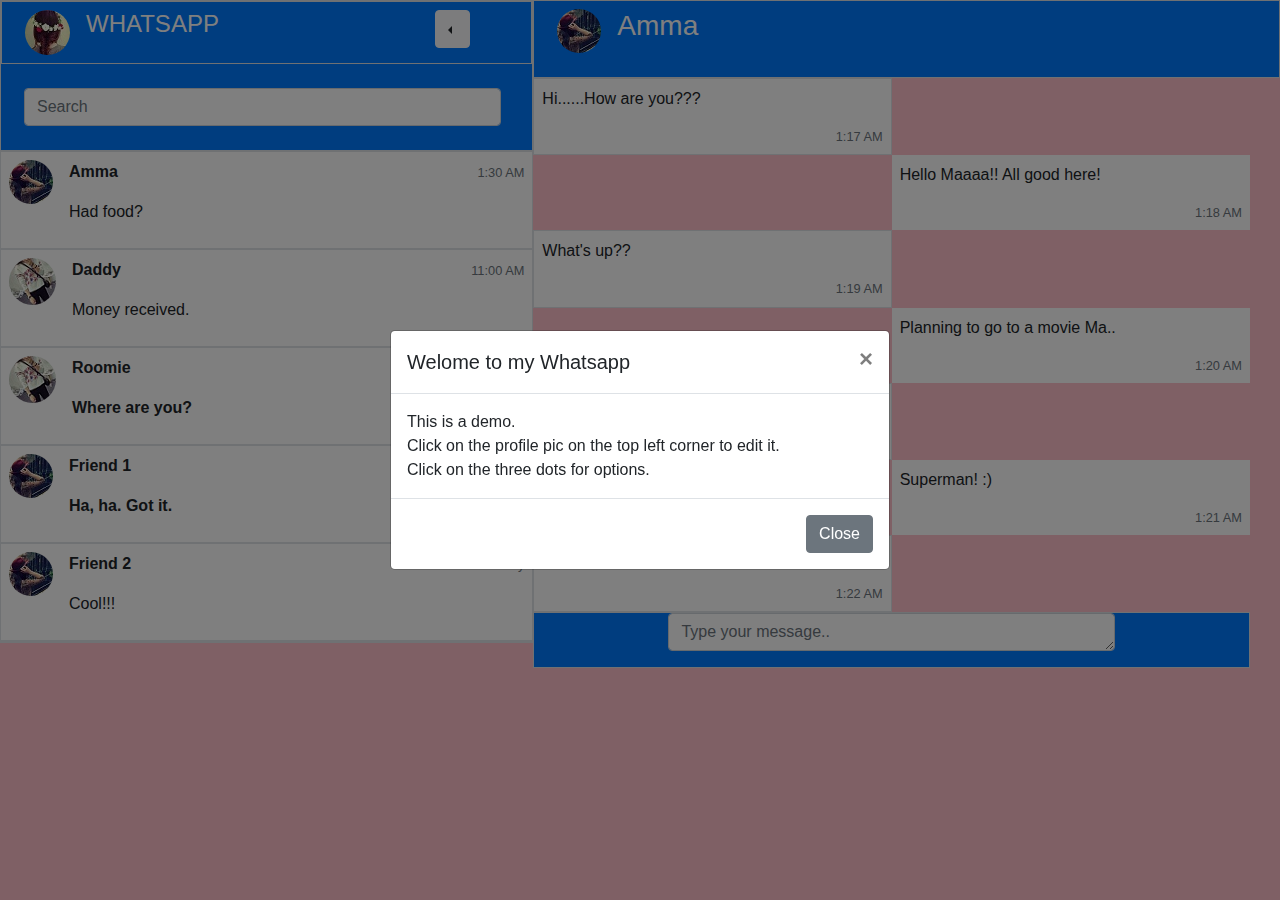
==== index.html @ 84dbe0d5 "Add files via upload" ====
<!DOCTYPE html>
<html lang="en">

<head>
	<meta charset="utf-8">
	<meta name="viewport" content="width=device-width, initial-scale=1">
	<link rel="stylesheet" href="https://stackpath.bootstrapcdn.com/bootstrap/4.3.1/css/bootstrap.min.css" integrity="sha384-ggOyR0iXCbMQv3Xipma34MD+dH/1fQ784/j6cY/iJTQUOhcWr7x9JvoRxT2MZw1T" crossorigin="anonymous">
	<link rel="stylesheet" type="text/css" href="index.css">
	<link rel="stylesheet" href="https://use.fontawesome.com/releases/v5.2.0/css/all.css" integrity="sha384-hWVjflwFxL6sNzntih27bfxkr27PmbbK/iSvJ+a4+0owXq79v+lsFkW54bOGbiDQ" crossorigin="anonymous">
	<title>Responsive Whatsapp Clone</title>
</head>

<body style="height: 100vh;">
	<div class="container-fluid" style="height:100%">
		<div class="row sticky-top" style="height: 100%">
			<div class="col-sm-12 col-md-5 back-blue" style="height: 100%">

				<div class="row  border bg-primary sticky-top">
					<div class="col-12 d-flex flex-row bd-highlight mb-3 border bg-primary">
						
							<div class="p-2 bd-highlight">
								<a href="profile.html" title="Edit profile picture">
								<img src="pic3.jpg" class="rounded-circle img-fluid"></a>
							</div>
							<div class="p-2 flex-grow-1 bd-highlight text-white "><h4>WHATSAPP</h4> </div>
							
							<div class="ml-auto flex-fill p-2 bd-highlight">
								<button type="button" class="btn btn-primary" title="Contacts">
									<i class="fa fa-address-book" aria-hidden="true"></i>
								</button>
								
								</div>
							
								
							<div class="ml-auto flex-fill p-2 bd-highlight">
								<button type="button" class="btn btn-primary" title="New Message">
									<i class="fa fa-plus" aria-hidden="true"></i>
								</button>
									
								</div>

												
							<div class="ml-auto flex-fill p-2 bd-highlight">
								<div class="btn-group dropleft">
									<button class="btn btn-light dropdown-toggle" type="button" data-toggle="dropdown" aria-haspopup="true" aria-expanded="false" title="Options">
										<i class="fa fa-ellipsis-v" aria-hidden="true"></i>
										 </button>
										 <div class="dropdown-menu" aria-labelledby="dropdownMenuButton">
										 	<a class="dropdown-item" href="profile.html">Profile</a>
										 	<a class="dropdown-item" href="#">Settings</a>
										 	<a class="dropdown-item" href="#">Log out</a>
										 	</div>
										 </div>
								      						  
		       				</div>
		       			
		       		
		       		 </div>
		       		

			     
						<div class="col-12 d-flex flex-row bd-highlight mb-3  bg-primary">
							<div class="input-group md-form p-2 flex-grow-1 bd-highlight"> 
								
									<input class="form-control mr-sm-2" type="search" placeholder="Search" aria-label="Search">
								 
                            
						</div>
					</div>
				</div>
				<div class="row " style="height:calc(100%-133px)">
					<div class="col-12" style="width:100vh;">	
								
					<div class="row d-flex bd-highlight border bg-white" >

						<div class="p-2 bd-highlight">
							<a href="#" title="Profile picture">
								<img src="pic4.jpg" class="rounded-circle"></a>
						</div>
						<div class="p-2 flex-grow-1 bd-highlight">
							<p class="font-weight-bold">Amma</p>
							<p class="font-weight-light">Had food?</p>
						</div>
						
					    <div class="p-2 bd-highlight">
					    	<small class="text-muted">1:30 AM</small>
					    </div>
					</div>
					<div class="row d-flex bd-highlight border bg-white" >

						<div class="p-2 bd-highlight">
							<a href="#" title="Profile picture">
								<img src="pic5.jpg" class="rounded-circle img-fluid"></a>
						</div>
						<div class="p-2 flex-grow-1 bd-highlight">
							<p class="font-weight-bold">Daddy</p>

							<p class="font-weight-light"><i class="fa fa-check" aria-hidden="true" style="color: blue"></i> Money received.</p>
						</div>
						
					    <div class="p-2 bd-highlight">
					    	<small class="text-muted">11:00 AM</small>

					    </div>
					</div>
					<div class="row d-flex bd-highlight border bg-white" >

						<div class="p-2 bd-highlight">
							<a href="#" title="Profile picture">
								<img src="pic5.jpg" class="rounded-circle"></a>
						</div>
						<div class="p-2 flex-grow-1 bd-highlight">
							<p class="font-weight-bold">Roomie</p>
							<p class="font-weight-bold">Where are you?</p>
						</div>
						
					    <div class="p-2 bd-highlight">
					    	<small class="text-muted">10:00 AM</small>
					    	 <span class="badge badge-light bd-highlight border bg-primary"> 14 </span>

					    </div>
					</div>

					<div class="row d-flex bd-highlight border bg-white" >

						<div class="p-2 bd-highlight">
							<a href="#" title="Profile picture">
								<img src="pic4.jpg" class="rounded-circle"></a>
						</div>
						<div class="p-2 flex-grow-1 bd-highlight">
							<p class="font-weight-bold">Friend 1</p>
							<p class="font-weight-bold"><i class="fa fa-camera-retro" aria-hidden="true"></i>Ha, ha. Got it.</p>
						</div>
						
					    <div class="p-2 bd-highlight">
					    	<small class="text-muted">Friday</small>

 <span class="badge badge-light bd-highlight border bg-primary"> 20 </span>

					    </div>
					</div>
						<div class="row d-flex bd-highlight border bg-white" >

						<div class="p-2 bd-highlight">
							<a href="#" title="Profile picture">
								<img src="pic4.jpg" class="rounded-circle"></a>
						</div>
						<div class="p-2 flex-grow-1 bd-highlight">
							<p class="font-weight-bold">Friend 2</p>
							<p class="font-weight-light"><i class="fa fa-check" aria-hidden="true" style="color: blue"></i>Cool!!!</p>
						</div>
						
					    <div class="p-2 bd-highlight">
					    	
					    	<small class="text-muted">Thursday</small>

					    </div>
					</div>
					<div class="row d-flex bd-highlight border bg-white" >

						
					</div>
				</div>
			</div>
		  </div>
		       					<div class="d-none d-md-block col-md-7 back-red">
		       					<div class="row border bg-primary sticky-top">
		       					<div class="col d-flex flex-row bd-highlight mb-3  bg-primary ">
		       						 <div class="p-2 bd-highlight ">
		       						 	<a href="#" title="Profile picture">
		       						 	
		       						 	<img src="pic4.jpg" class="img-fluid" alt="Responsive image" style="border-radius: 50%;"></a>
		       						 </div>
		       						 <div class="p-2 flex-grow-1 bd-highlight text-white "><h3>Amma</h3></div>

		       						 <div class="ml-auto flex-fill p-2 bd-highlight">
		       						 	<button type="button" class="btn btn-primary" title="Search">
		       						 		<i class="fa fa-search" aria-hidden="true"></i>
								</button>
		       						 	</div>

							<div class="ml-auto  flex-fill p-2 bd-highlight">
								<button type="button" class="btn btn-primary" title="Voice Call">
									<i class="fa fa-phone" aria-hidden="true"></i>
								</button>

		       						 </div>

							<div class="ml-auto flex-fill p-2 bd-highlight">  
								<button type="button" class="btn btn-primary" title="Options">
									<i class="fa fa-ellipsis-h" aria-hidden="true"></i>  
								</button>
							 						  
		       				</div>

     
		       						
		       					</div>
       			</div>
       			

       				<div class="row d-flex bd-highlight border bg-white " style="width: 50%;">
						<div class="col p-2  bd-highlight" >
							<p class="font-weight-light">Hi......How are you???	</p>
							<small class="text-muted" style="float: right;">1:17 AM</small>
						</div>
					</div>
					<div class="row d-flex bd-highlight bg-white " style="width: 100%;" style="float: right;">
						<div class="col-6" style="background-color: pink"></div>
						<div class="col-6 p-2 bd-highlight " style="float: right;">
							<p class="font-weight-light">Hello Maaaa!! All good here!</p>
							<small class="text-muted" style="float: right;">1:18 AM<i class="fa fa-check" aria-hidden="true" style="color: blue"></i>
								</small>
						</div>
					</div>
					<div class="row d-flex bd-highlight border bg-white" style="width: 50%;" >
						<div class="col p-2 bd-highlight">
							<p class="font-weight-light">What's up??</p>
							<small class="text-muted"  style="float: right;">1:19 AM</small>
						</div>
					</div>
					<div class="row d-flex bd-highlight bg-white " style="width: 100%;" style="float: right;">
						<div class="col-6" style="background-color: pink"></div>
						<div class="col-6 p-2 bd-highlight " style="float: right;">
							<p class="font-weight-light">Planning to go to a movie Ma..</p>
							<small class="text-muted" style="float: right;">1:20 AM<i class="fa fa-check" aria-hidden="true" style="color: blue"></i>
								</small>
						</div>
					</div>
					<div class="row d-flex bd-highlight border bg-white" style="width: 50%;" >
						<div class="col p-2 bd-highlight">
							<p class="font-weight-light">Which movie???</p>
							<small class="text-muted"  style="float: right;">1:20 AM</small>
						</div>
					</div>
					<div class="row d-flex bd-highlight bg-white " style="width: 100%;" style="float: right;">
						<div class="col-6" style="background-color: pink"></div>
						<div class="col-6 p-2 bd-highlight " style="float: right;">
							<p class="font-weight-light">Superman!  :) </p>
							<small class="text-muted" style="float: right;">1:21 AM<i class="fa fa-check" aria-hidden="true" style="color: blue"></i>
								</small>
						</div>
					</div>
					<div class="row d-flex bd-highlight border bg-white" style="width: 50%;" >
						<div class="col p-2 bd-highlight">
							<p class="font-weight-light">Had food?</p>
							<small class="text-muted"  style="float: right;">1:22 AM</small>
						</div>
					</div>
				

				
					<div class="row d-flex bd-highlight align-items-center border bg-primary" style="width: 100%;">
						<div class="col-2">		
						<button type="button" class="btn btn-primary">
							<i class="fa fa-paperclip" aria-hidden="true"></i>
								</button>					
							
							</div>
							<div class="col-8">

								<form>

  <div class="form-group">
    <textarea class="form-control" placeholder="Type your message.." id="exampleFormControlTextarea1" rows="1"></textarea>
  </div>
</form>
							</div>
							<div class="col-2">
								<button type="button" class="btn btn-primary">
									<i class="fa fa-microphone" aria-hidden="true"></i>
								</button>
								
							</div>

					</div>				
		
			
       		</div>


       			</div>
       			    <div class="modal fade" id="myModal" tabindex="-1" role="dialog" aria-labelledby="exampleModalCenterTitle" aria-hidden="true">
            <div class="modal-dialog modal-dialog-centered" role="document">
                <div class="modal-content">
                    <div class="modal-header">
                        <h5 class="modal-title" id="exampleModalLongTitle">Welome to my Whatsapp</h5>
                        <button type="button" class="close" data-dismiss="modal" aria-label="Close">
                            <span aria-hidden="true">&times;</span>
                        </button>
                    </div>
                    <div class="modal-body">
                    	This is a demo. <br>
                    	Click on the profile pic on the top left corner to edit it.<br>
                    	Click on the three dots for options.

                    	                    </div>
                    <div class="modal-footer">
                        <button type="button" class="btn btn-secondary" data-dismiss="modal">Close</button>
                     </div>
                </div>
            </div>
        </div>

       	</div>

		       		
		





<script src="https://code.jquery.com/jquery-3.3.1.slim.min.js" integrity="sha384-q8i/X+965DzO0rT7abK41JStQIAqVgRVzpbzo5smXKp4YfRvH+8abtTE1Pi6jizo" crossorigin="anonymous"></script>
<script src="https://cdnjs.cloudflare.com/ajax/libs/popper.js/1.14.7/umd/popper.min.js" integrity="sha384-UO2eT0CpHqdSJQ6hJty5KVphtPhzWj9WO1clHTMGa3JDZwrnQq4sF86dIHNDz0W1" crossorigin="anonymous"></script>
<script src="https://stackpath.bootstrapcdn.com/bootstrap/4.3.1/js/bootstrap.min.js" integrity="sha384-JjSmVgyd0p3pXB1rRibZUAYoIIy6OrQ6VrjIEaFf/nJGzIxFDsf4x0xIM+B07jRM" crossorigin="anonymous"></script>

 <script type="text/javascript">
        
        $('#myModal').modal()



    </script>
</body>
</html>
---- index.css ----
.back-blue
{
	background-color: pink;
}

.back-red
{
	background-color: pink;
}
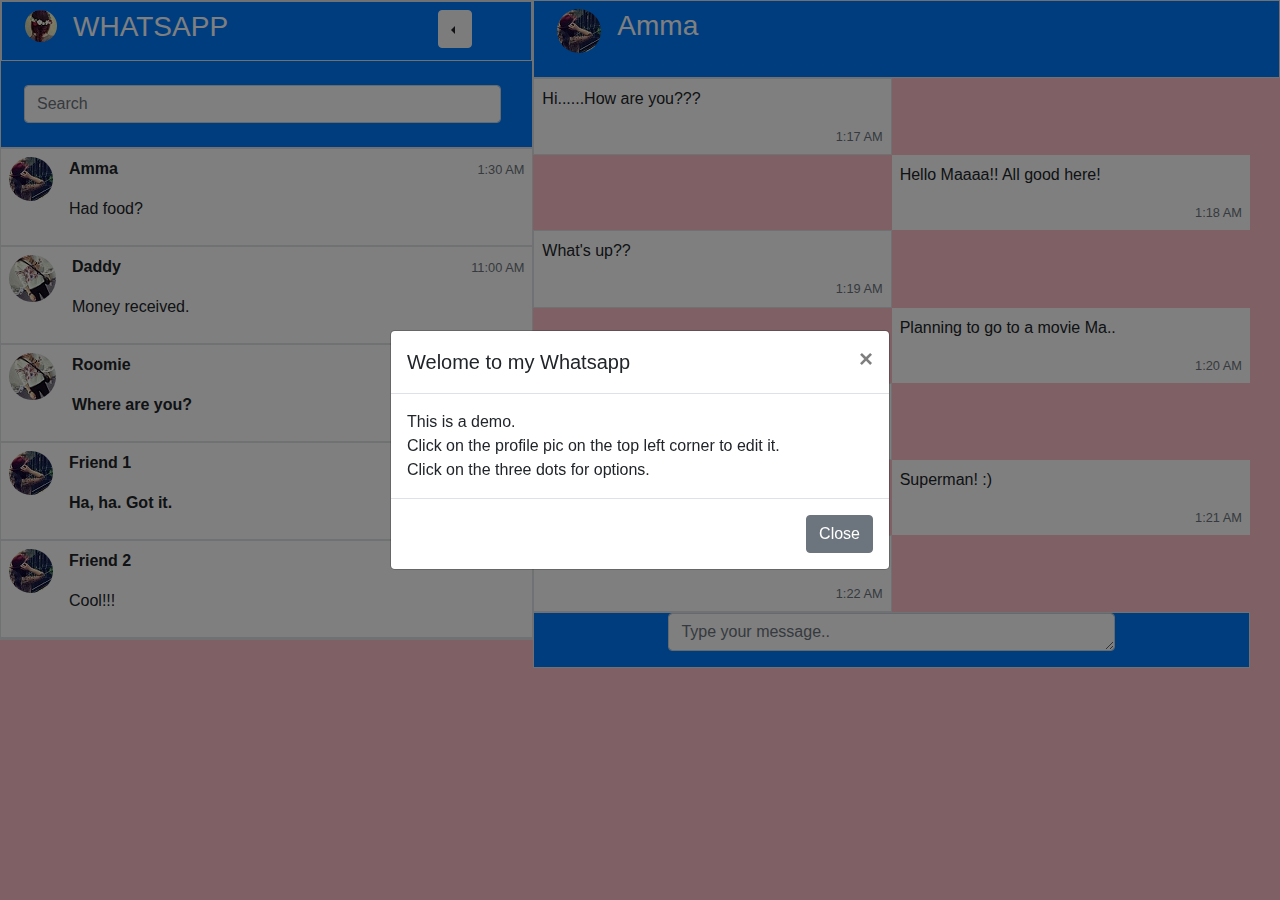
==== commit c0d0c53e: "Update index.html" ====
--- a/index.html
+++ b/index.html
@@ -22,7 +22,7 @@
 								<a href="profile.html" title="Edit profile picture">
 								<img src="pic3.jpg" class="rounded-circle img-fluid"></a>
 							</div>
-							<div class="p-2 flex-grow-1 bd-highlight text-white "><h4>WHATSAPP</h4> </div>
+							<div class="p-2 flex-grow-1 bd-highlight text-white "><h3>WHATSAPP</h3> </div>
 							
 							<div class="ml-auto flex-fill p-2 bd-highlight">
 								<button type="button" class="btn btn-primary" title="Contacts">
@@ -323,4 +323,4 @@
 
     </script>
 </body>
-</html>+</html>
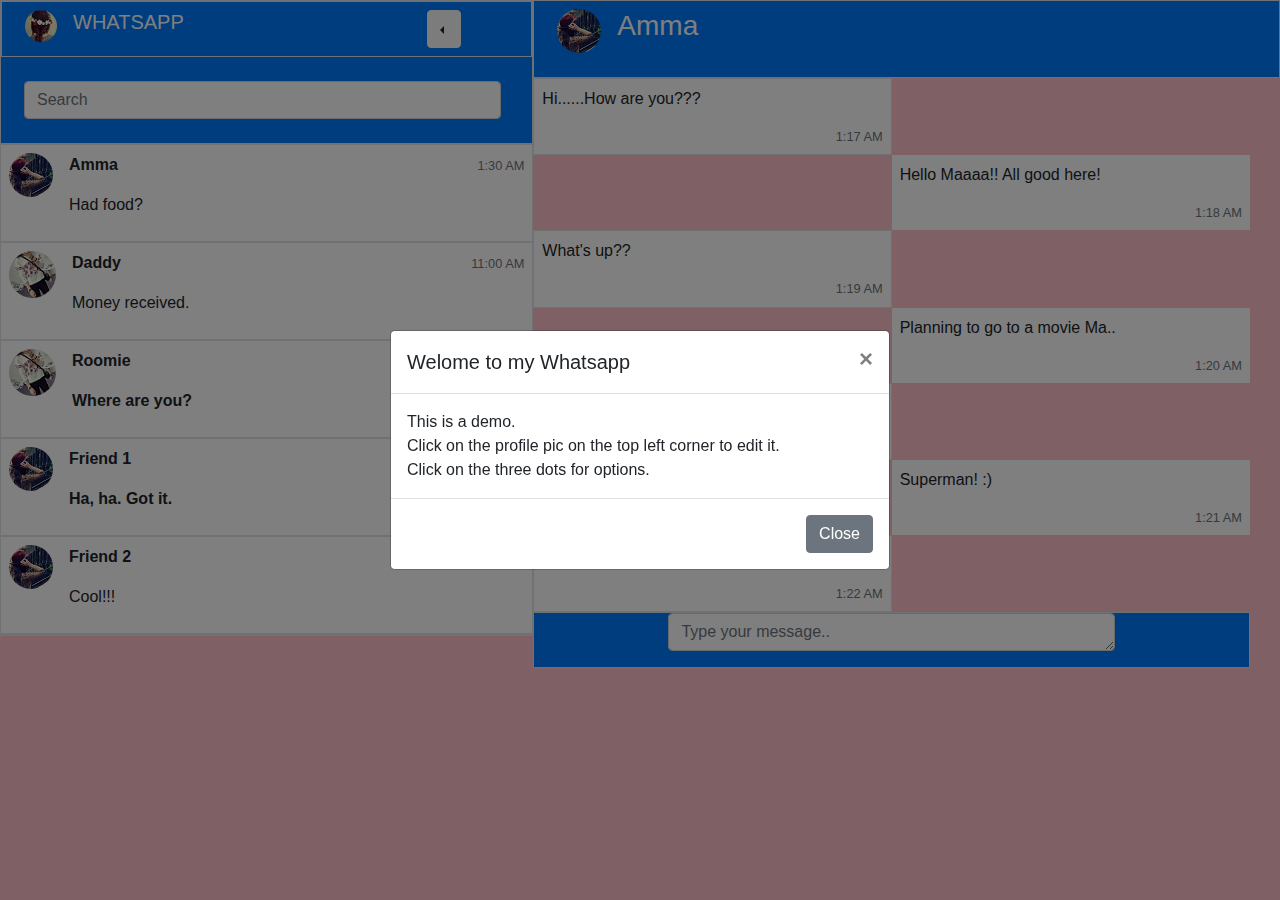
==== commit 01131a5a: "Update index.html" ====
--- a/index.html
+++ b/index.html
@@ -22,7 +22,7 @@
 								<a href="profile.html" title="Edit profile picture">
 								<img src="pic3.jpg" class="rounded-circle img-fluid"></a>
 							</div>
-							<div class="p-2 flex-grow-1 bd-highlight text-white "><h3>WHATSAPP</h3> </div>
+							<div class="p-2 flex-grow-1 bd-highlight text-white "><h5>WHATSAPP</h5> </div>
 							
 							<div class="ml-auto flex-fill p-2 bd-highlight">
 								<button type="button" class="btn btn-primary" title="Contacts">
